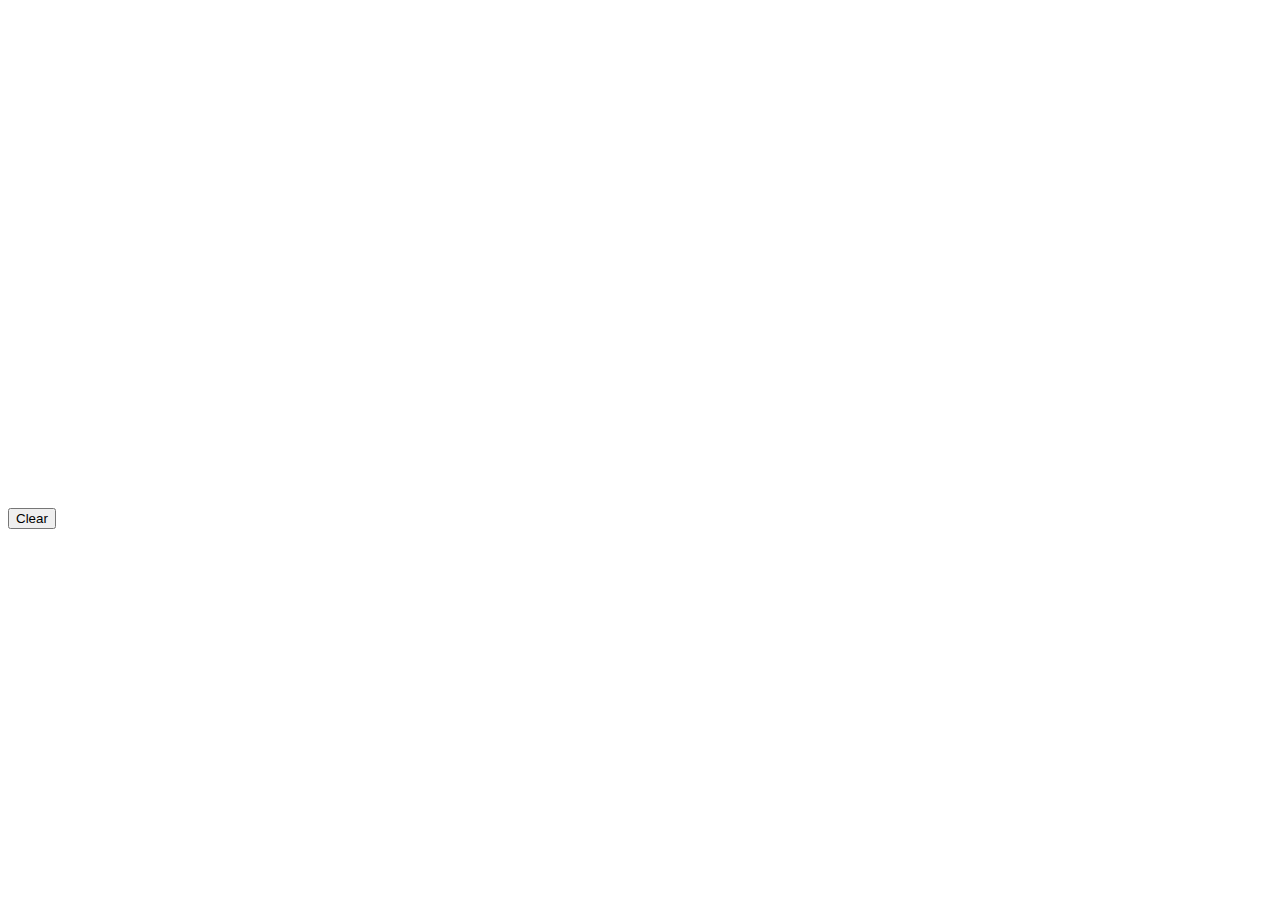
==== testCanvas.html @ 86359118 "Clear button works now" ====
<head>

</head>

<script src="https://ajax.googleapis.com/ajax/libs/jquery/1.11.1/jquery.min.js"></script>

<body>
	<div id="canvasDiv"></div>
	<button class="clear">Clear</button>
</body>


<script type="text/javascript">
var canvasWidth = 500;
var canvasHeight = 500;


var canvasDiv = document.getElementById('canvasDiv');
canvas = document.createElement('canvas');
canvas.setAttribute('width', canvasWidth);
canvas.setAttribute('height', canvasHeight);
canvas.setAttribute('id', 'canvas');
canvasDiv.appendChild(canvas);
if(typeof G_vmlCanvasManager != 'undefined') {
	canvas = G_vmlCanvasManager.initElement(canvas);
}
context = canvas.getContext("2d");

$('#canvas').mousedown(function(e){
  var mouseX = e.pageX - this.offsetLeft;
  var mouseY = e.pageY - this.offsetTop;
		
  paint = true;
  addClick(e.pageX - this.offsetLeft, e.pageY - this.offsetTop);
  redraw();
});

$('#canvas').mousemove(function(e){
  if(paint){
    addClick(e.pageX - this.offsetLeft, e.pageY - this.offsetTop, true);
    redraw();
  }
});

$('#canvas').mouseup(function(e){
  paint = false;
});

$('#canvas').mouseleave(function(e){
  paint = false;
});

var clickX = new Array();
var clickY = new Array();
var clickDrag = new Array();
var paint;

function addClick(x, y, dragging)
{
  clickX.push(x);
  clickY.push(y);
  clickDrag.push(dragging);
}

function redraw(){
  context.clearRect(0, 0, context.canvas.width, context.canvas.height); // Clears the canvas
  
  context.strokeStyle = "#df4b26";
  context.lineJoin = "round";
  context.lineWidth = 5;
			
  for(var i=0; i < clickX.length; i++) {		
    context.beginPath();
    if(clickDrag[i] && i){
      context.moveTo(clickX[i-1], clickY[i-1]);
     }else{
       context.moveTo(clickX[i]-1, clickY[i]);
     }
     context.lineTo(clickX[i], clickY[i]);
     context.closePath();
     context.stroke();
  }
}

$('.clear').click(function() {
	context.clearRect(0, 0, context.canvas.width, context.canvas.height); 
	clickX = new Array();
	clickY = new Array();
	clickDrag = new Array();
});

</script>
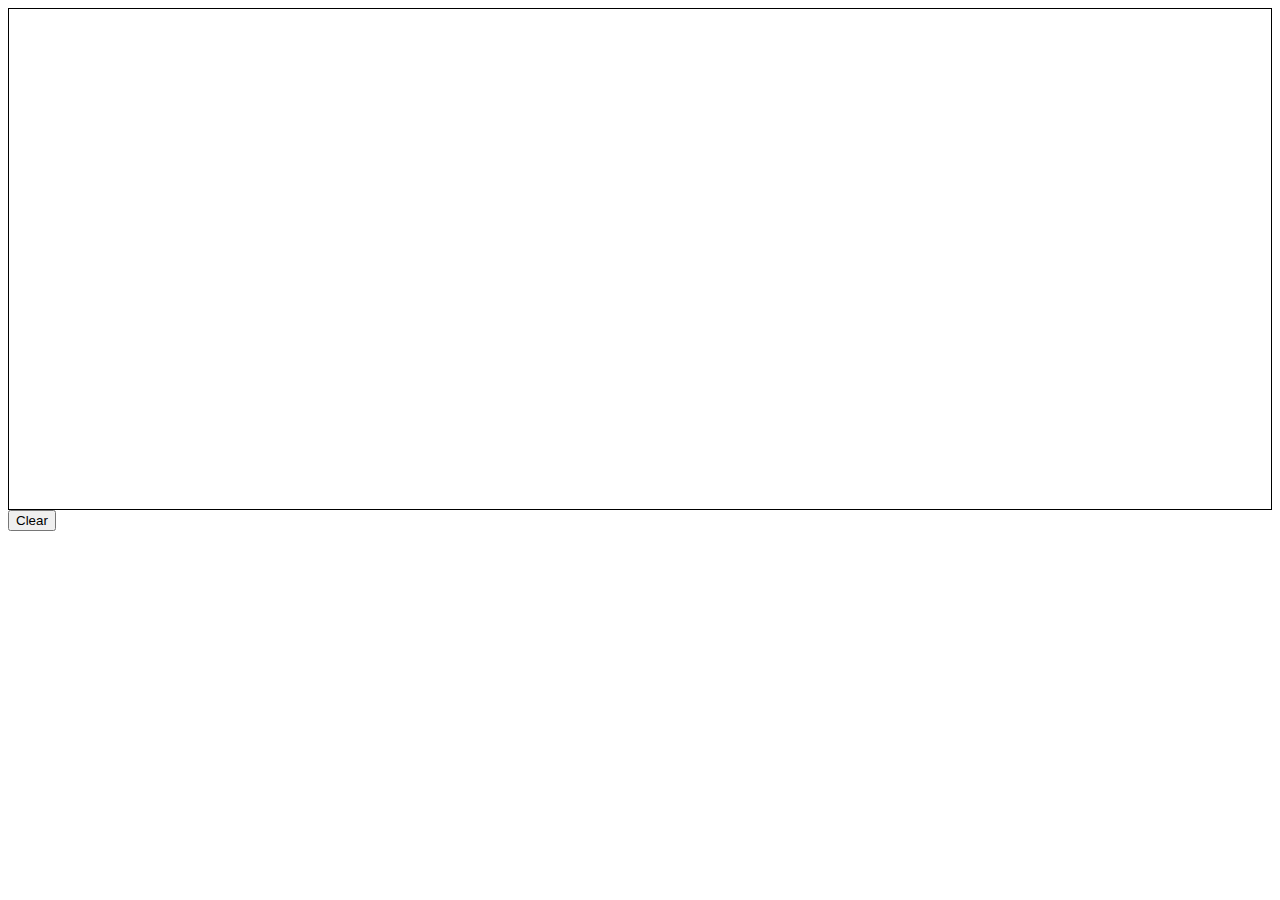
==== commit fb7b353e: "Canvas is bigger and has outline" ====
--- a/testCanvas.html
+++ b/testCanvas.html
@@ -9,9 +9,15 @@
 	<button class="clear">Clear</button>
 </body>
 
+<style type="text/css">
+	#canvasDiv {
+		border: 1px solid black;
+	}
+</style>
+
 
 <script type="text/javascript">
-var canvasWidth = 500;
+var canvasWidth = $(window).width();;
 var canvasHeight = 500;
 
 
